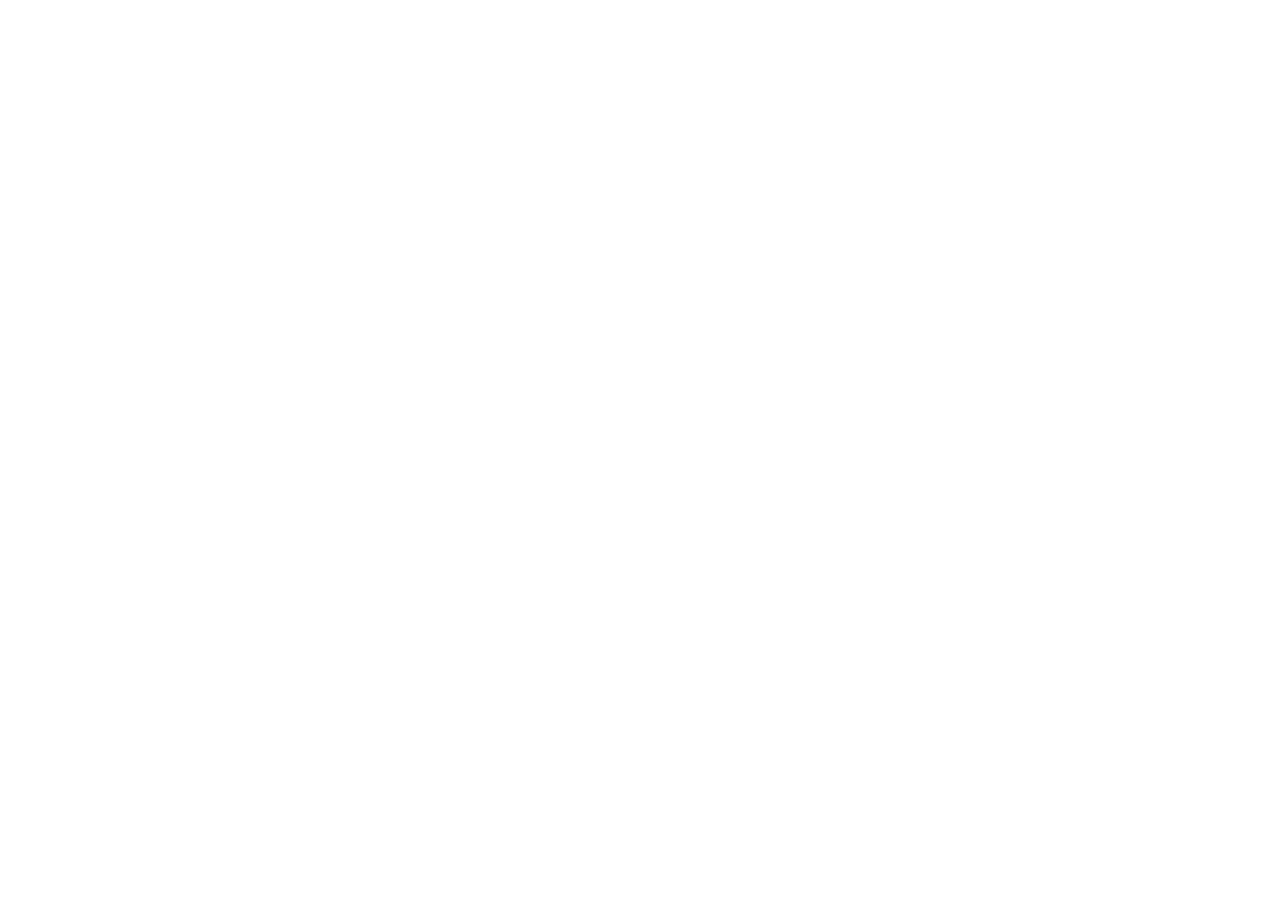
==== portfolio.html @ 2025ca73 "initial file commit" ====
<!doctype html>
<html lang="en">
<head>
    <meta charset="UTF-8">
    <meta name="viewport" content="width=device-width, initial-scale=1.0">
    <meta http-equiv="X-UA-Compatible" content="ie=edge">
    <title>portfolio</title>
</head>
<body>
    
</body>
</html>
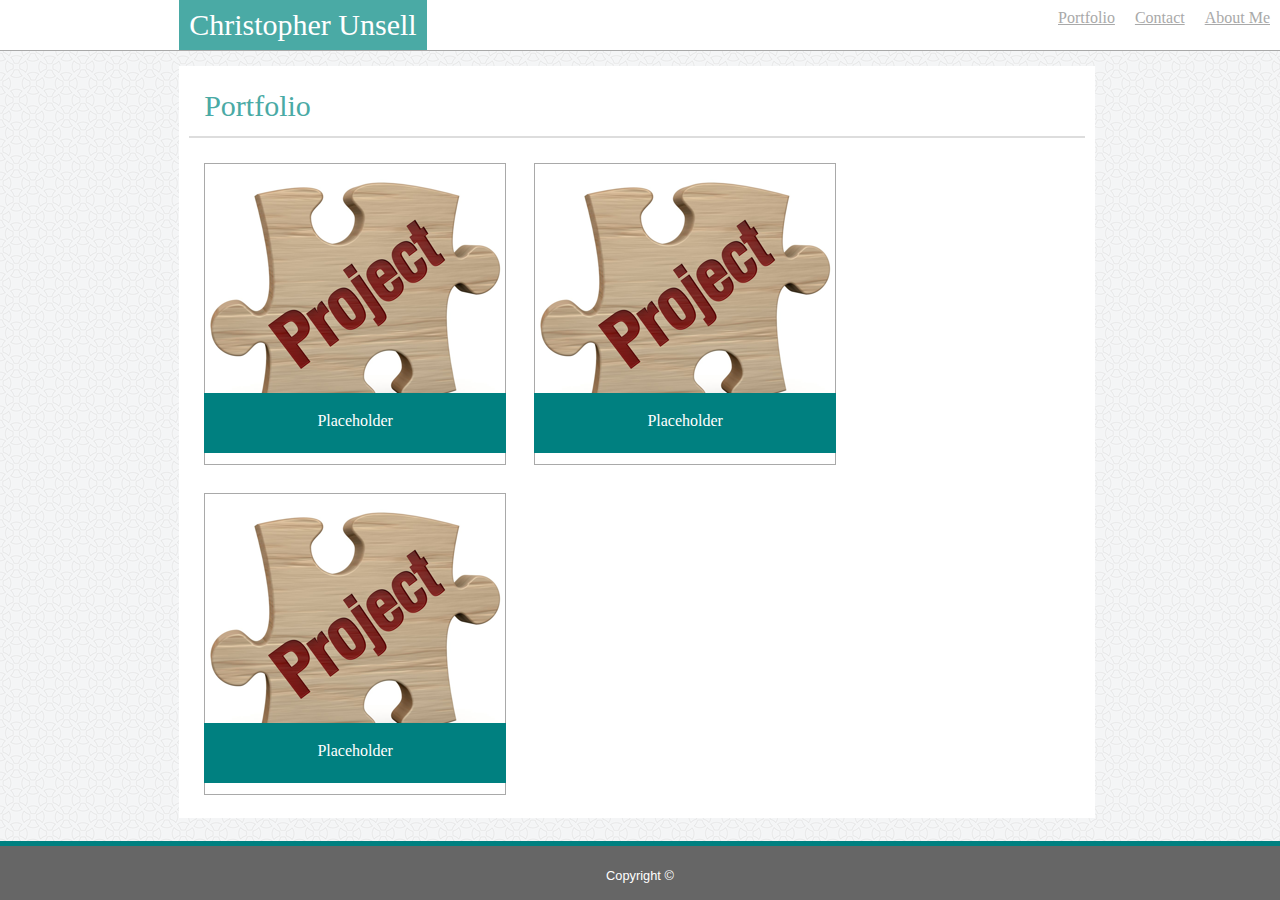
==== commit fbd80205: "finished v_1" ====
--- a/portfolio.html
+++ b/portfolio.html
@@ -5,8 +5,41 @@
     <meta name="viewport" content="width=device-width, initial-scale=1.0">
     <meta http-equiv="X-UA-Compatible" content="ie=edge">
     <title>portfolio</title>
+    <link rel="stylesheet" href="assets/css/reset.css">
+    <link rel="stylesheet" href="assets/css/style.css">
 </head>
 <body>
-    
+    <header>
+        <row>
+            <h2 id="name">Christopher Unsell</h2>
+            <a class="headerLink" href="index.html">About Me</a>
+            <a class="headerLink" href="contact.html">Contact</a>
+            <a class="headerLink" href="portfolio.html">Portfolio</a>
+        </row>
+    </header>
+    <div class="textBox">
+        <h2 class="boxTitle">Portfolio</h2>
+        <div class="portfolioItem">
+            <a class="portfolioItemImg" href="">
+              <img src="assets/images/project.png">
+            </a>
+            <div class="portfolioItemLabel">Placeholder</div>
+        </div>
+        <div class="portfolioItem">
+            <a class="portfolioItemImg" href="">
+                <img src="assets/images/project.png">
+            </a>
+            <div class="portfolioItemLabel">Placeholder</div>
+        </div>
+        <div class="portfolioItem">
+            <a class="portfolioItemImg" href="">
+                <img src="assets/images/project.png">
+            </a>
+            <div class="portfolioItemLabel">Placeholder</div>
+        </div>
+    </div>
+    <footer>
+        <p id="copy">Copyright ©</p>
+    </footer>
 </body>
 </html>--- a/assets/css/style.css
+++ b/assets/css/style.css
@@ -0,0 +1,120 @@
+h1{
+    font-size: 50px;
+    font-family: 'Georgia', Times, Times New Roman, serif;
+}
+h2{
+    clear:both;
+    font-size: 30px;
+    color:#4aaaa5;
+    font-family: 'Georgia', Times, Times New Roman, serif;
+}
+.headerLink{
+    float: right;
+    color:darkgrey;
+    padding:10px;
+    margin:auto;
+}
+.headerLink:hover{
+    background-color:darkslategray;
+}
+#name{
+    float:left;
+    color:white;
+    background-color:#4aaaa5;
+    margin-left:14%;
+    padding:10px;
+}
+body{
+    background: url(../images/circles-light.png);
+}
+header{
+    height:49.6px;
+    background-color:white;
+    border-bottom:1px;
+    border-bottom-color:darkgrey;
+    border-bottom-style:solid;
+}
+.textBox{
+    clear:both;
+    float:below;
+    background-color:white;
+    width: 70%;
+    margin:auto;
+    margin-top:15px;
+    margin-bottom:15px;
+    padding:10px;
+    position:absolute;
+    margin-left:14%
+}
+p{
+    font-family:'Arial', 'Helvetica Neue', Helvetica, sans-serif;
+    float:above;
+    margin:10px;
+    line-height:1.5;
+}
+#bioPic{
+    float:left;
+    float:above;
+    margin-right:10px;
+}
+.boxTitle{
+    padding:15px;
+    border-bottom:2px;
+    border-bottom-color:#dddddd;
+    margin-bottom:10px;
+    border-bottom-style:solid;
+
+}
+footer{
+    background-color:#666666;
+    color:white;
+    width:100%;
+    height:6%;
+    border-top:5px;
+    border-top-color:teal;
+    border-top-style:solid;
+    position: fixed;
+    bottom:0;
+    text-align:center;
+    font-size:80%;
+}
+#copy{
+    margin-top:20px;
+}
+.portfolioItem{
+    margin:15px;
+    height:300px;
+    width:300px;
+    float:left;
+}
+.portfolioItemImg{
+    height:300px;
+    width:300px;
+    z-index: 0;
+    position:absolute;
+    border:1px;
+    border-style:solid;
+    border-color:darkgrey;
+}
+.portfolioItemLabel{
+    position:absolute;
+    width:302px;
+    height:40px;
+    text-align:center;
+    color:white;
+    background-color:teal;
+    padding-top:20px;
+    margin-top:230px;
+}
+.largeBox{
+    width:100%;
+    height:300px;
+
+}
+.button{
+    background-color:teal;
+    color:white;
+    padding:7px;
+    border:0px;
+    margin-top:5px;
+}
